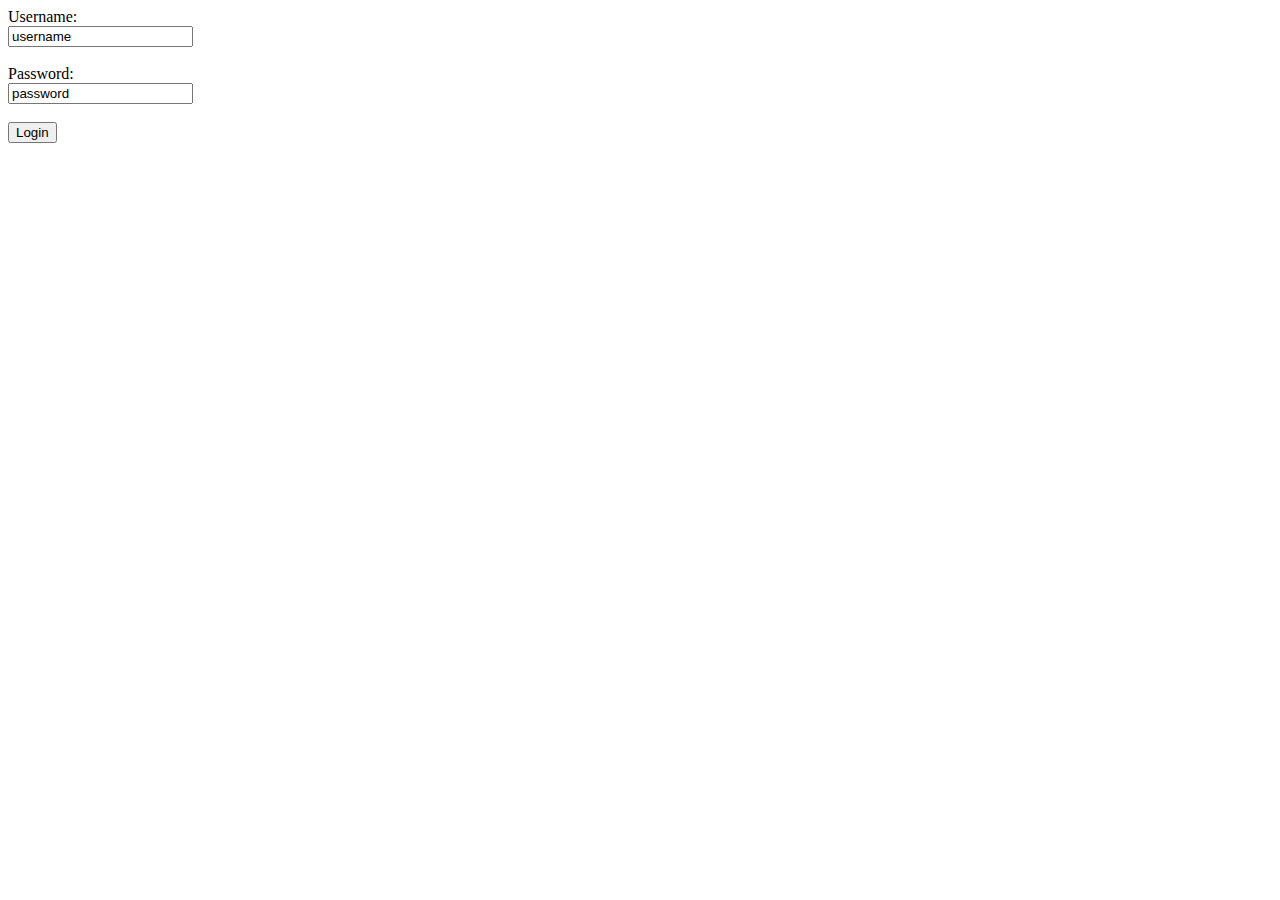
==== reconciliation-system/reconciliation-war/src/main/webapp/login.html @ 54cf1b8f "new commit" ====
<!DOCTYPE html>
<html lang="en">
<head>
    <meta charset="UTF-8">
    <title>Login</title>
</head>
<body>

<form action="/action_page.php">
    <label for="username">Username:</label><br>
    <input type="text" id="username" name="username" value="username"><br><br>
    <label for="password">Password:</label><br>
    <input type="text" id="password" name="password" value="password"><br><br>
    <input type="submit" value="Login">
</form>

</body>
</html>
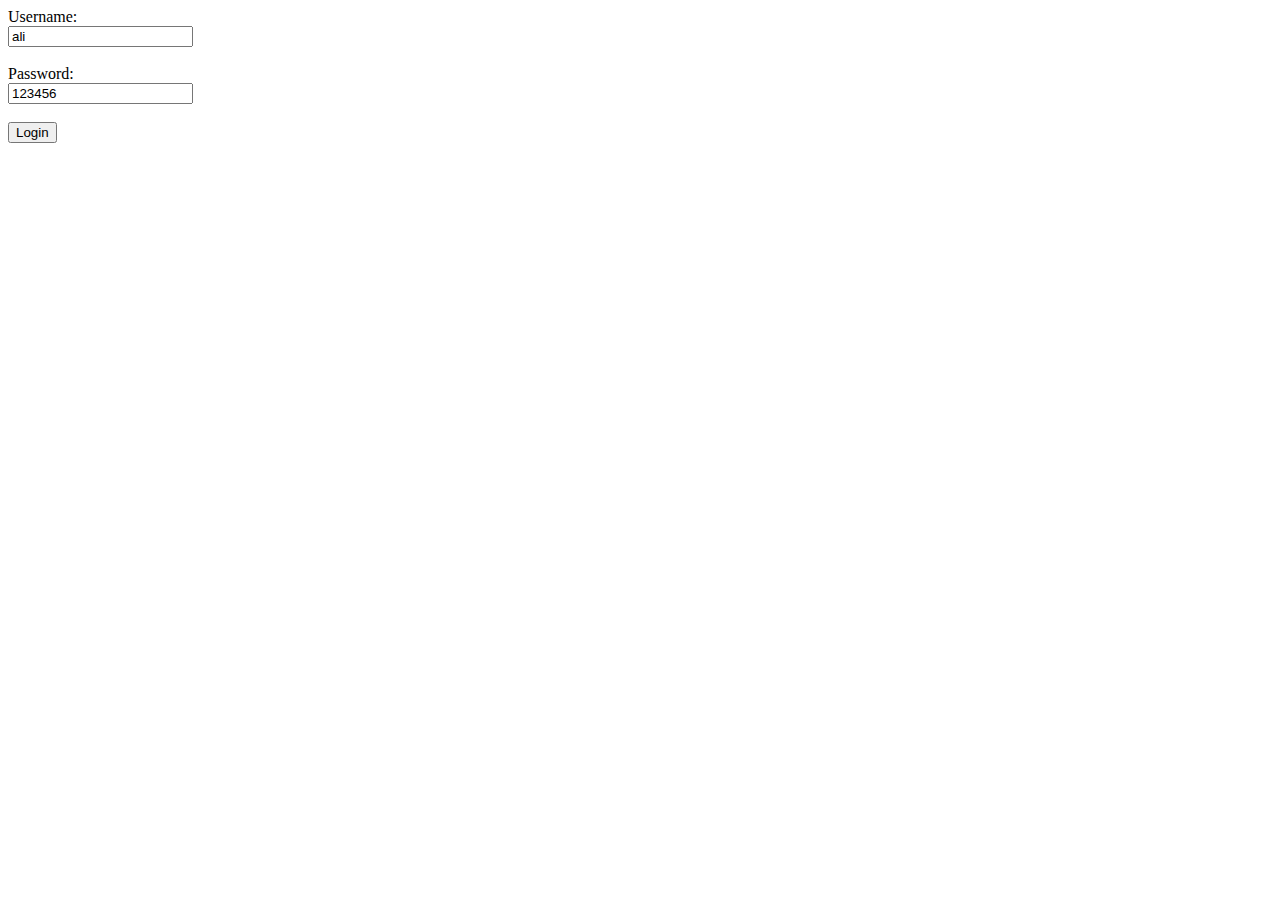
==== commit d103d72c: "started with war module" ====
--- a/reconciliation-system/reconciliation-war/src/main/webapp/login.html
+++ b/reconciliation-system/reconciliation-war/src/main/webapp/login.html
@@ -8,9 +8,9 @@
 
 <form action="/action_page.php">
     <label for="username">Username:</label><br>
-    <input type="text" id="username" name="username" value="username"><br><br>
+    <input id="username" name="username" type="text" value="ali"><br><br>
     <label for="password">Password:</label><br>
-    <input type="text" id="password" name="password" value="password"><br><br>
+    <input id="password" name="password" type="text" value="123456"><br><br>
     <input type="submit" value="Login">
 </form>
 
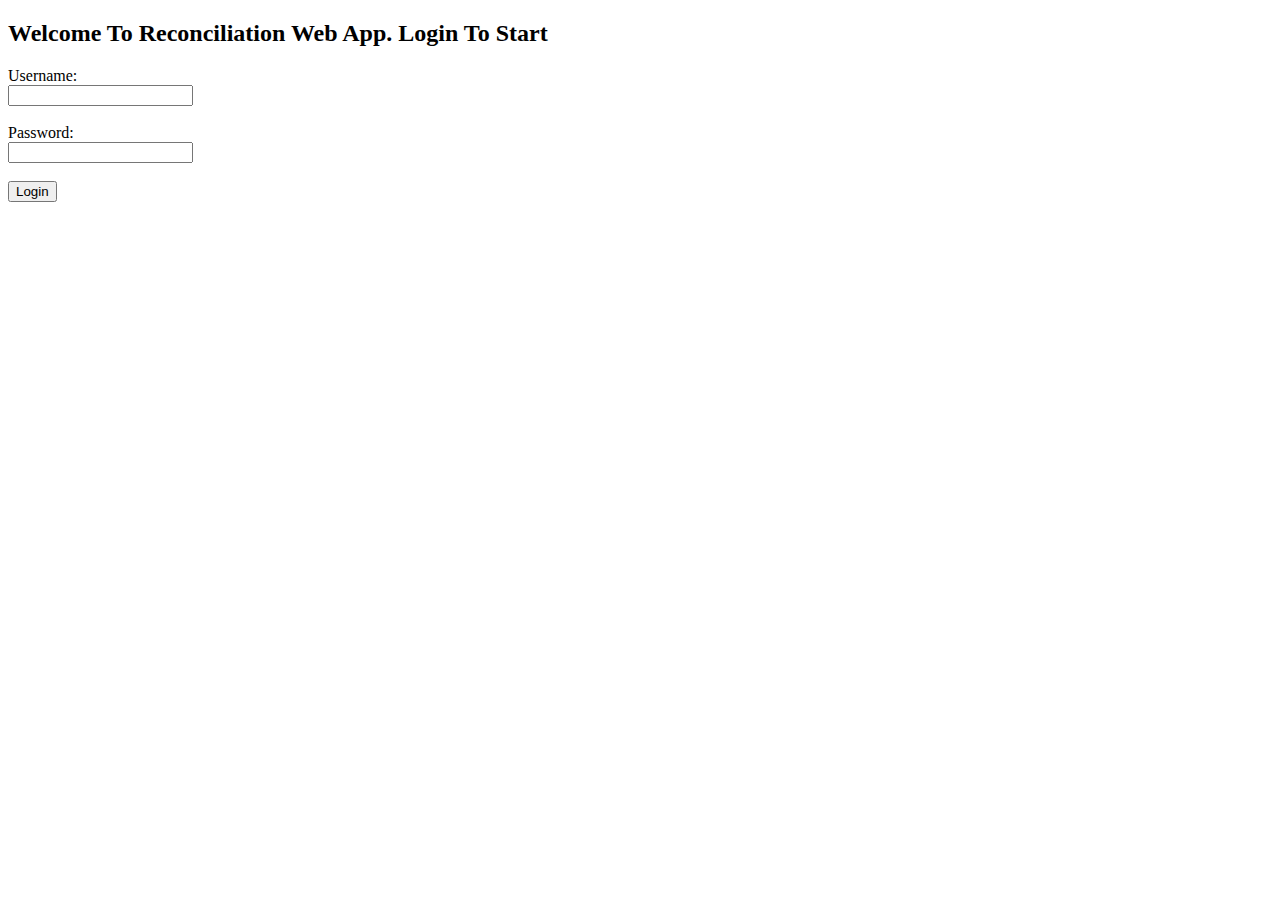
==== commit 9036f212: "new commit" ====
--- a/reconciliation-system/reconciliation-war/src/main/webapp/login.html
+++ b/reconciliation-system/reconciliation-war/src/main/webapp/login.html
@@ -6,11 +6,23 @@
 </head>
 <body>
 
-<form action="/action_page.php">
-    <label for="username">Username:</label><br>
-    <input id="username" name="username" type="text" value="ali"><br><br>
-    <label for="password">Password:</label><br>
-    <input id="password" name="password" type="text" value="123456"><br><br>
+<h2>Welcome To Reconciliation Web App. Login To Start</h2>
+
+<form action="/source-upload" method="post">
+    <label for="username">
+        Username:
+    </label>
+    <br>
+    <input id="username" name="username" type="text">
+    <br>
+    <br>
+    <label for="password">
+        Password:
+    </label>
+    <br>
+    <input id="password" name="password" type="text">
+    <br>
+    <br>
     <input type="submit" value="Login">
 </form>
 
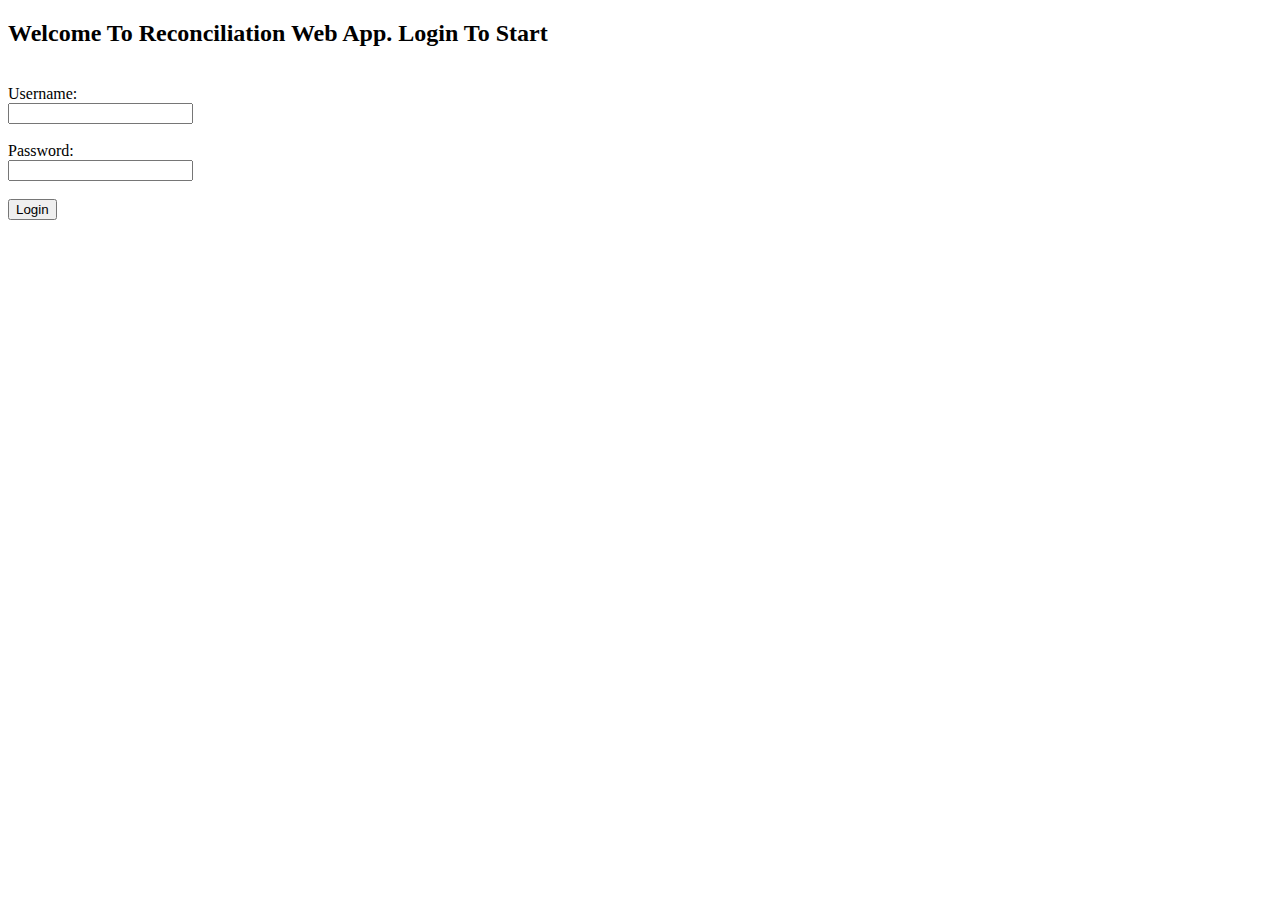
==== commit d2942a74: "new commit" ====
--- a/reconciliation-system/reconciliation-war/src/main/webapp/login.html
+++ b/reconciliation-system/reconciliation-war/src/main/webapp/login.html
@@ -7,8 +7,9 @@
 <body>
 
 <h2>Welcome To Reconciliation Web App. Login To Start</h2>
+<br>
 
-<form action="/source-upload" method="post">
+<form method="post" action="/source-upload">
     <label for="username">
         Username:
     </label>
